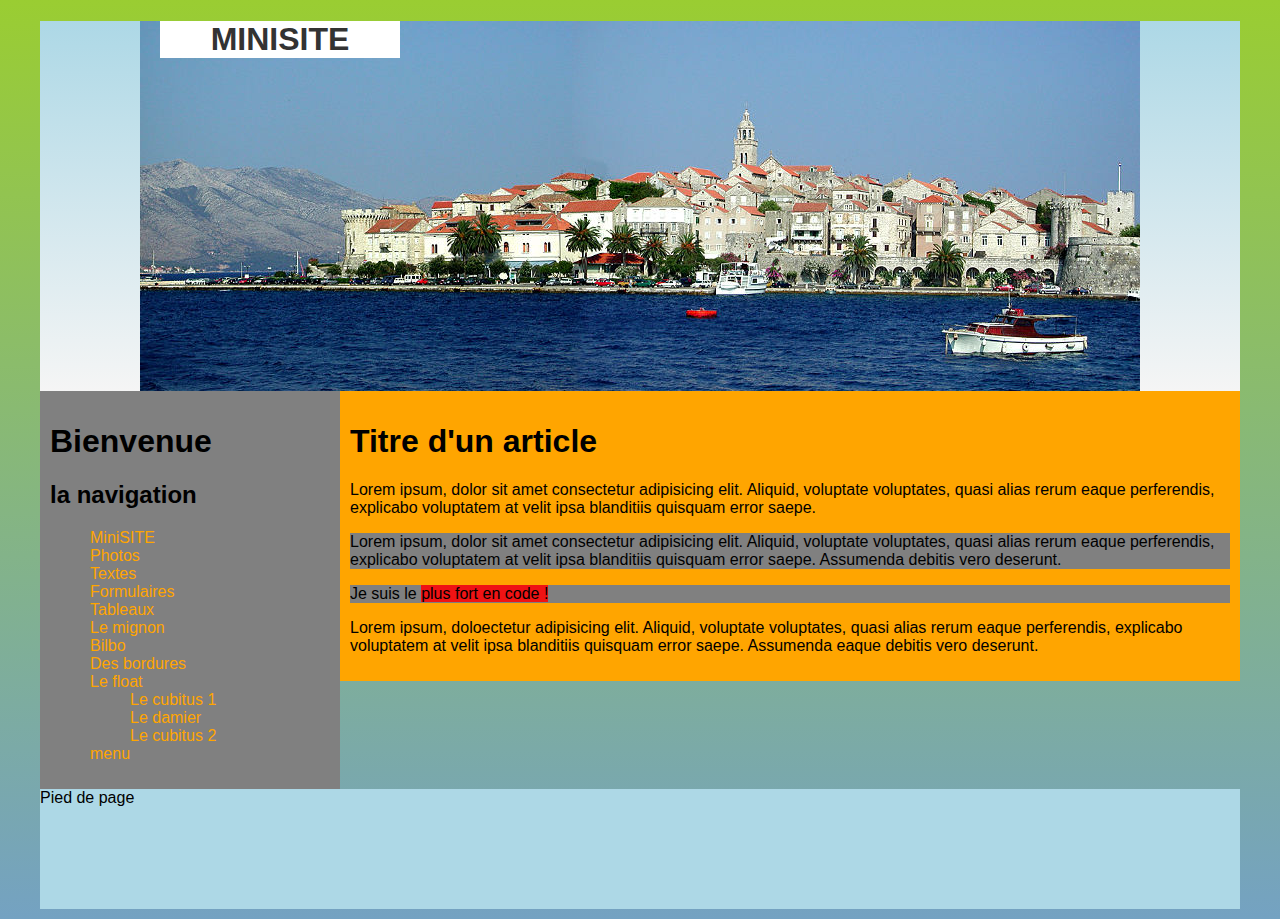
==== index.html @ 30890d96 "commit01" ====
<!DOCTYPE html>
<html lang="fr">
    <head>
        <meta charset="utf-8">
        <meta name="viewport" content="width=device-width,initial-scale=1.0">
        <meta http-equiv="X-UA-Compatible" content="ie-edge">
        <title>miniSITE : accueil</title>
        <!-- la feuille de style externe avec une balise link-->
        <link href="css/style.css" rel="stylesheet">
    </head>
    <body>
        <div id="wrapper">
            <header><!-- en-tête de la page ou d'une division ou d'une section-->
                <h1><a href="index.html">MiniSITE</a></h1>
            </header>
            <aside class="fond_gris"> <!-- pour une division sur le côté de la page -->
                    <h1>Bienvenue</h1>
                    <nav> <!-- la navigation de la page -->
                        <h2>la navigation</h2>
                        <ul>
                                <li><a href="index.html" title="MiniSite : accueil">MiniSITE</a></li>
                                <li><a href="photos.html" title="MiniSite : des photos">Photos</a></li>
                                <li><a href="textes.html" title="MiniSite : des textes">Textes</a></li>
                                <li><a href="formulaires.html" title="MiniSite : des formulaires">Formulaires</a></li>
                                <li><a href="tableaux.html" title="MiniSite : des tableaux">Tableaux</a></li>
                                <li><a href="mignon.html" title="MiniSite : le mignon">Le mignon</a></li>
                                <li><a href="bilbo.html" title="MiniSite : Bilbo le hobbit">Bilbo</a></li>
                                <li><a href="bordures.html" title="MiniSite : des bordures">Des bordures</a></li>
                                <li><a href="float.html" title="MiniSite : le float">Le float</a></li>
                                    <ul>
                                        <li><a href="cubitus1.html" title="Le cubitus 1">Le cubitus 1</a></li>
                                        <li><a href="damier.html" title="Le damier">Le damier</a></li>
                                        <li><a href="cubitus2.html" title="Le cubitus 2">Le cubitus 2</a></li>
                                    </ul>
                                <li><a href="#" title="MiniSite : ">menu</a></li>
                                </ul>
                      
                             
                                </nav>

            </aside>
            <div id="main"><!-- contenu principal -->
                <article><!-- un article avec son h2 -->
                    <h1>Titre d'un article</h1>
                    <p>Lorem ipsum, dolor sit amet consectetur adipisicing elit. Aliquid, voluptate voluptates, quasi alias rerum eaque perferendis, explicabo voluptatem at velit ipsa blanditiis quisquam error saepe. </p>
                    <p class="fond_gris">Lorem ipsum, dolor sit amet consectetur adipisicing elit. Aliquid, voluptate voluptates, quasi alias rerum eaque perferendis, explicabo voluptatem at velit ipsa blanditiis quisquam error saepe. Assumenda  debitis vero deserunt.</p>
                    <!-- je joue avec les class -->
                    <p class="fond_gris">Je suis le <span class="fond_rouge">plus fort en code !</span></p>
                    <p>Lorem ipsum, doloectetur adipisicing elit. Aliquid, voluptate voluptates, quasi alias rerum eaque perferendis, explicabo voluptatem at velit ipsa blanditiis quisquam error saepe. Assumenda eaque debitis vero deserunt.</p>
                </article>
            </div><!-- fermeture de la div main -->
            <!-- cette div permet de reprendre le flux normal -->
            <div class="clear"></div>
            <footer class="fond_bleu"><!-- le pied de page -->
                Pied de page</footer>
        </div><!-- fermeture wrapper -->
    </body>
</html>
---- css/style.css ----
@charset "utf-8";
/* CSS document */
/* ma première feuille de style externe */

/* des styles simples pour de fonds de couleur */

.fond_orange {
    background: orange;
}
.fond_rouge {
    background: #EF1314;
}
.fond_vert {
    background: greenyellow;
}
.fond_bleu {
    background: lightblue;
}
.fond_gris {
    background: gray;
}

/* les styles de la page */

body {
    margin: auto; /* margin c'est la marge extérieure d'un élément */
    /* background-color:olivedrab; */
    background: linear-gradient( yellowgreen, #74A2C2);
    /* background: repeating-linear-gradient(red, yellow 10%, green 20%); */
    font-family: 'Lucida Sans', 'Lucida Sans Regular', 'Lucida Grande', 'Lucida Sans Unicode', Geneva, Verdana, sans-serif;
}
/* l'emballage de toute la page */
#wrapper {
    width: 1200px;
    margin-top: 20px;
    margin-right: auto;
    margin-left: auto;
}
/* le haut de page */
header  {
    /* background-image: url(../img/panorama.jpg)  center top no-repeat; */
    background: url(../img/panorama.jpg) center top no-repeat, linear-gradient(lightblue, whitesmoke);
    height: 370px;  /* hauteur de l'élément */
    /* border: 2px solid white; */
}

header h1 {
    background-color: white;
    text-transform: uppercase;
    width: 20%;
    text-align: center;
    margin-left: 10%;
}
header h1 a {
    text-decoration: none;
    color: #333;
}
header h1 a:hover {
    /* text-decoration: underline; */
    background-color: #333;
    color: white;

}

/* la côté de la page */
aside {
    /* largeur de l'élément */
    width: 280px;
    float: left;
    padding: 10px;
}
/* la navigation et les styles des liens */

nav  {
/* background: linear-gradient( black, yellow); */
}
/* les liens ne sont plus soulignés par défaut */
nav a {
    text-decoration: none;
}
/* les pseudos class */

/* quand le lien n'est pas visité */
nav a:link {
    color: orange;
}
/* quand le lien a été visité */
nav a:visited {
    color: lightseagreen;
}
/* au survol de la souris je mets un fond de couleur et je souligne les liens */
nav a:hover {
    color: white;
    /* background: orange; */
    text-decoration: underline;
}

nav ul li {
    list-style-type: none;
    /* list-style-image: url('../img/globe_fleche.png'); */
}
/* le contenu principal */
#main {
    background-color: orange;
    width: 880px;
    float: right;
    padding: 10px;
}
/* la classe pour tout remettre dans le flux normal */
.clear {
    clear: both;
}
/* le pied de page */
footer {
    height: 120px;
    /* border: 2px solid white; */
    margin-bottom: 10px;
}
/* le formulaire sur le CSS */
form {
    background: whitesmoke;
    padding: 10px;
    width: 80%;
}
fieldset{
    padding: 20px;
    margin-bottom: 20px;
    border: 1px solid olivedrab;
    width: 80%;
}
legend {
    font-weight: 800;
    color: olive;
}
label {
    background-color: orange;
    color: white;
    margin-top: 20px;
    /* display: block permet d'aller à la ligne automatiquement */
    display: block;
    width: 300px;
}
label.inline {
    /* pour styler tous les labels qui ont la classe .inline */
    display:inline;
    margin-right: 50px;
}
input, textarea, select {
    /* pour styler plusieurs éléments et leur donner des attributs communs */
    border: 1px solid olivedrab;
    padding: 3px;
    margin-top: 10px;
}
select {
    margin-top: 5px;
}
/* le tableau */
table {
    border-collapse: collapse; /* fusionne les bordures stylées ci-après */
}
table, th, td, caption {
    border: 1px solid whitesmoke;
}
 th, td {
    padding: 10px;
 }
tr:hover {/* une pseudo-class :hover au passage du curseur*/
    background-color: yellowgreen;
}

caption, th, tfoot {
    text-align: left;
    background: #C05D46;
    color: whitesmoke;
    padding: 10px;
}
caption {caption-side:top;text-transform:uppercase;}
/* diférents styles de bordure */

.filetgauche {/* un filet à gauche du bloc */
    border-left: 3px solid blue;
}
.cartouche {/* un essai de bordure avec des coins arrondis */
    border: 2px solid orange;
    border-radius: 45px;
    padding: 20px;
    background: olive;
}
/* ici pour l'astuce au survol dans la page texte  */
#survol p {
    display: none;
    background-color: yellow;
    padding: 20px;
}
#survol:hover p {
    display: block;
}
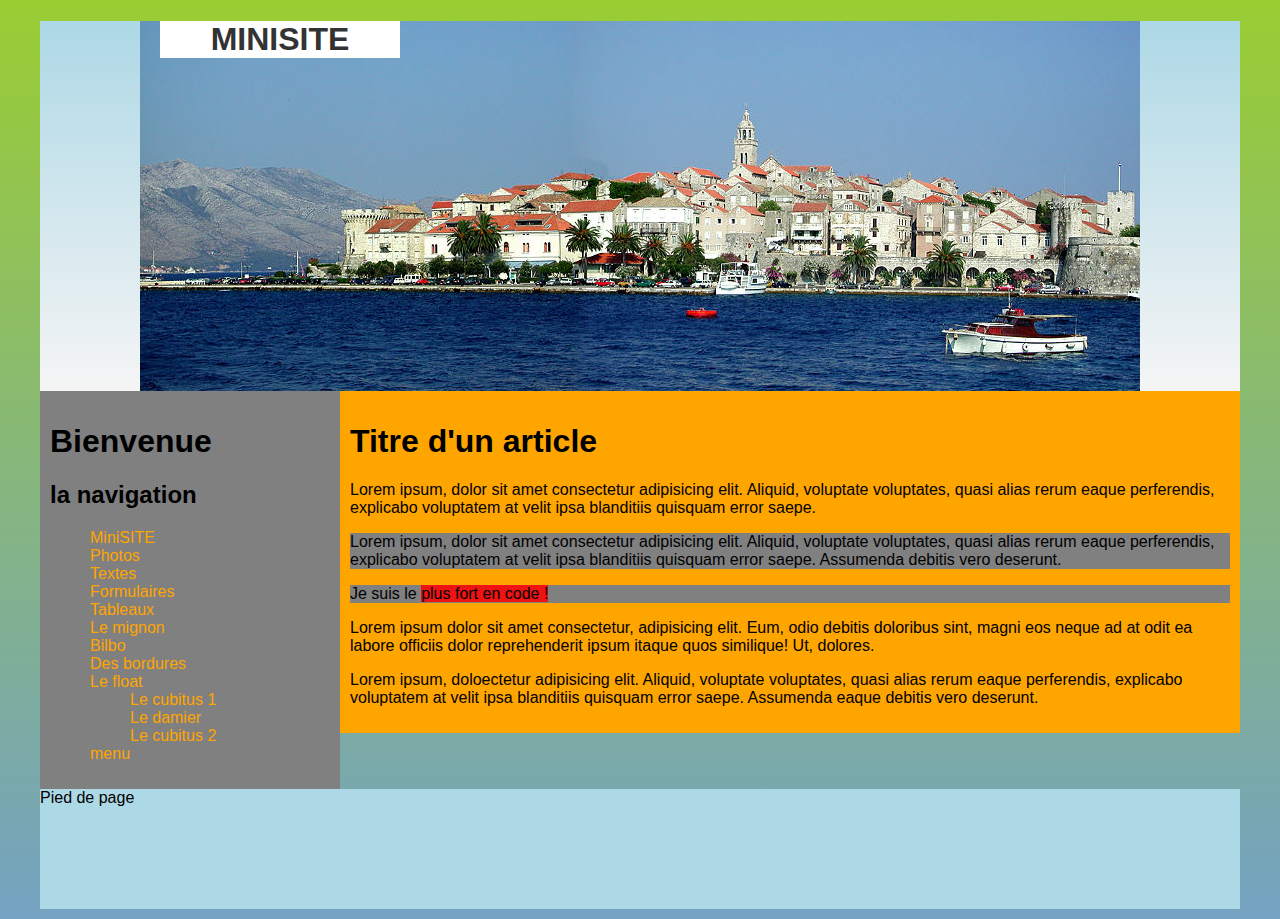
==== commit fb55219d: "commit02" ====
--- a/index.html
+++ b/index.html
@@ -46,6 +46,7 @@
                     <p class="fond_gris">Lorem ipsum, dolor sit amet consectetur adipisicing elit. Aliquid, voluptate voluptates, quasi alias rerum eaque perferendis, explicabo voluptatem at velit ipsa blanditiis quisquam error saepe. Assumenda  debitis vero deserunt.</p>
                     <!-- je joue avec les class -->
                     <p class="fond_gris">Je suis le <span class="fond_rouge">plus fort en code !</span></p>
+                    <p>Lorem ipsum dolor sit amet consectetur, adipisicing elit. Eum, odio debitis doloribus sint, magni eos neque ad at odit ea labore officiis dolor reprehenderit ipsum itaque quos similique! Ut, dolores.</p>
                     <p>Lorem ipsum, doloectetur adipisicing elit. Aliquid, voluptate voluptates, quasi alias rerum eaque perferendis, explicabo voluptatem at velit ipsa blanditiis quisquam error saepe. Assumenda eaque debitis vero deserunt.</p>
                 </article>
             </div><!-- fermeture de la div main -->
